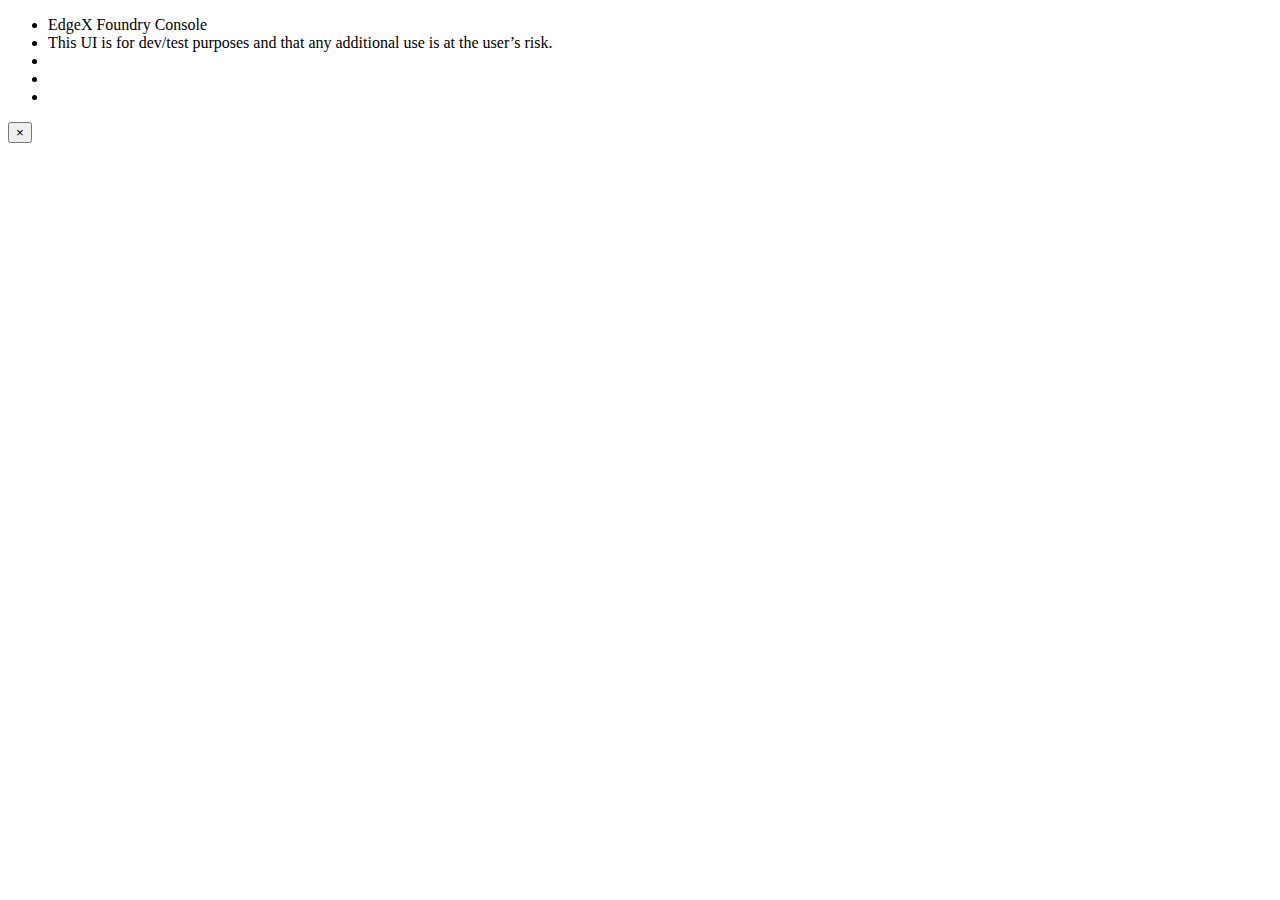
==== cmd/edugroup-ui-server/static/index.html @ 04a06fc9 "fisrt commit" ====
<!--
*******************************************************************************
 * Copyright © 2017-2018 VMware, Inc. All Rights Reserved.
 *
 * Licensed under the Apache License, Version 2.0 (the "License"); you may not use this file except
 * in compliance with the License. You may obtain a copy of the License at
 *
 * http://www.apache.org/licenses/LICENSE-2.0
 *
 * Unless required by applicable law or agreed to in writing, software distributed under the License
 * is distributed on an "AS IS" BASIS, WITHOUT WARRANTIES OR CONDITIONS OF ANY KIND, either express
 * or implied. See the License for the specific language governing permissions and limitations under
 * the License.
 *
 * @author: Huaqiao Zhang, <huaqiaoz@vmware.com>
 *******************************************************************************
 -->
<!DOCTYPE html>
<html>

<head>
    <meta charset="UTF-8">
    <title>EdgeX Foundry Console</title>
    <link rel="icon" href="data:;base64,=">
    <link href="/vendors/bootstrap/css/bootstrap.min.css" rel="stylesheet">
    <link href="/vendors/font-awesome-4.7.0/css/font-awesome.min.css" rel="stylesheet">
    <link rel="stylesheet" href="/vendors/flatpickr/flatpickr.min.css">
    <link rel="stylesheet" href="/vendors/flatpickr/theme/confetti.css">
    <link rel="stylesheet" href="/vendors/bootstrap-table/bootstrap-table.min.css">
    <link rel="stylesheet" href="/vendors/bootstrap-select/css/bootstrap-select.min.css">
    <link rel="stylesheet" href="/vendors/json-viewer/css/jquery.json-viewer.css">
    <link href="/css/main.css" rel="stylesheet">
    <link href="/css/index.css" rel="stylesheet">
    <link href="/css/edgexfoundry.css" rel="stylesheet">

</head>

<body>
    <div class="main_shelter"></div>
    <div class="main_msgbox">
    </div>

    <!-- head bar begin. -->
    <div class="headbar">
        <ul>
            <li class="title">EdgeX Foundry Console <span class="version"></span></li>
            <li class="warning"><i class="fa fa-exclamation-triangle" aria-hidden="true"></i> This UI is for dev/test purposes and that any additional use is at the user’s risk.</li>
            <li class="logout"><i class="fa fa-power-off fa-lg" aria-hidden="true"></i></li>
            <li class="notification"><i class="fa fa-bell-o fa-lg" aria-hidden="true"></i></li>
            <li class="user"><i class="fa fa-user-circle-o fa-lg" aria-hidden="true"></i></li>
        </ul>
    </div>

    <!-- center content begin. -->
    <div class="center">
        <ul class="nav nav-tabs" id="edgex-foundry-tabs-index-main" role="tablist"></ul>
        <div class="tab-content" id="edgex-foundry-tabs-content" style=""></div>
    </div>

    <!-- side bar begin.-->
    <div class="sidebar">
        <div class="first_level">
            <ul>               
            </ul>
        </div>
    </div>

    <!-- footer begin. -->
    <div class="footer"></div>
    <div>

    </div>


    <div id="org-edgexfoundry-alert-dialog" tabindex="-1" data-backdrop="static" class="modal" role="dialog">
        <div class="modal-dialog" role="document">
            <div class="modal-content">
                <div class="modal-header">
                    <button type="button" class="close" data-dismiss="modal" aria-label="Close"><span aria-hidden="true">&times;</span></button>
                </div>
                <div class="modal-body" style="height:80px;padding-top: 25px;">
                    <h4></h4>
                </div>
            </div>
        </div>
    </div>

</body>
<script src="/vendors/jquery/jquery.min.js"></script>
<script src="/vendors/bootstrap/js/bootstrap.min.js"></script>
<script src="/vendors/echarts/echarts.min.js" charset="UTF-8"></script>
<script src="/vendors/echarts/theme/wonderland.js" charset="UTF-8"></script>
<script src="/vendors/flatpickr/flatpickr.min.js"></script>
<script src="/vendors/bootbox/bootbox.min.js"></script>
<script src="/vendors/bootstrap-table/bootstrap-table.min.js"></script>
<script src="/vendors/bootstrap-table/bootstrap-table-locale-all.min.js"></script>
<script src="/vendors/bootstrap-select/js/bootstrap-select.min.js"></script>
<script src="/vendors/json-viewer/js/jquery.json-viewer.js"></script>
<script src="/js/edgexfoundry.js"></script>
<script src="/js/common.js"></script>
<script src="/js/main.js"></script>
<script src="/js/index.js"></script>

</html>
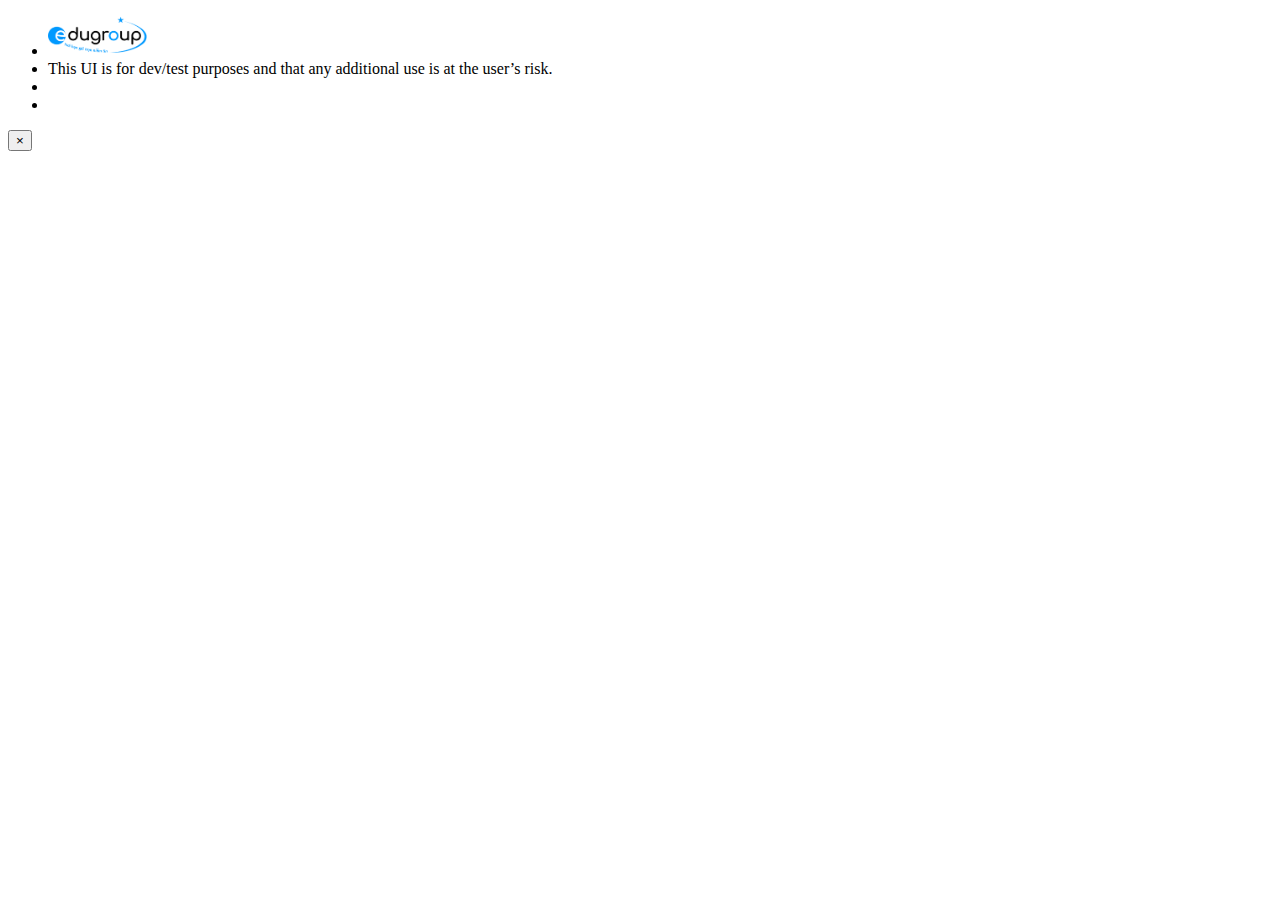
==== commit ae275030: "add api user; build platform for UI" ====
--- a/cmd/edugroup-ui-server/static/index.html
+++ b/cmd/edugroup-ui-server/static/index.html
@@ -19,20 +19,16 @@
 <html>
 
 <head>
-    <meta charset="UTF-8">
-    <title>EdgeX Foundry Console</title>
+    <meta charset="UTF-8">    
+    <title>EdgeX Foundry Consoleeee</title>
     <link rel="icon" href="data:;base64,=">
     <link href="/vendors/bootstrap/css/bootstrap.min.css" rel="stylesheet">
-    <link href="/vendors/font-awesome-4.7.0/css/font-awesome.min.css" rel="stylesheet">
-    <link rel="stylesheet" href="/vendors/flatpickr/flatpickr.min.css">
-    <link rel="stylesheet" href="/vendors/flatpickr/theme/confetti.css">
+    <link href="/vendors/font-awesome-4.7.0/css/font-awesome.min.css" rel="stylesheet">    
     <link rel="stylesheet" href="/vendors/bootstrap-table/bootstrap-table.min.css">
-    <link rel="stylesheet" href="/vendors/bootstrap-select/css/bootstrap-select.min.css">
+    <link rel="stylesheet" href="/vendors/bootstrap-select/css/bootstrap-select.min.css">    
     <link rel="stylesheet" href="/vendors/json-viewer/css/jquery.json-viewer.css">
     <link href="/css/main.css" rel="stylesheet">
-    <link href="/css/index.css" rel="stylesheet">
     <link href="/css/edgexfoundry.css" rel="stylesheet">
-
 </head>
 
 <body>
@@ -43,10 +39,9 @@
     <!-- head bar begin. -->
     <div class="headbar">
         <ul>
-            <li class="title">EdgeX Foundry Console <span class="version"></span></li>
+            <li ><img style="height: 40px;" src="./data/edu-group-logo.png"></li>
             <li class="warning"><i class="fa fa-exclamation-triangle" aria-hidden="true"></i> This UI is for dev/test purposes and that any additional use is at the user’s risk.</li>
             <li class="logout"><i class="fa fa-power-off fa-lg" aria-hidden="true"></i></li>
-            <li class="notification"><i class="fa fa-bell-o fa-lg" aria-hidden="true"></i></li>
             <li class="user"><i class="fa fa-user-circle-o fa-lg" aria-hidden="true"></i></li>
         </ul>
     </div>
@@ -96,7 +91,6 @@
 <script src="/vendors/bootstrap-table/bootstrap-table-locale-all.min.js"></script>
 <script src="/vendors/bootstrap-select/js/bootstrap-select.min.js"></script>
 <script src="/vendors/json-viewer/js/jquery.json-viewer.js"></script>
-<script src="/js/edgexfoundry.js"></script>
 <script src="/js/common.js"></script>
 <script src="/js/main.js"></script>
 <script src="/js/index.js"></script>
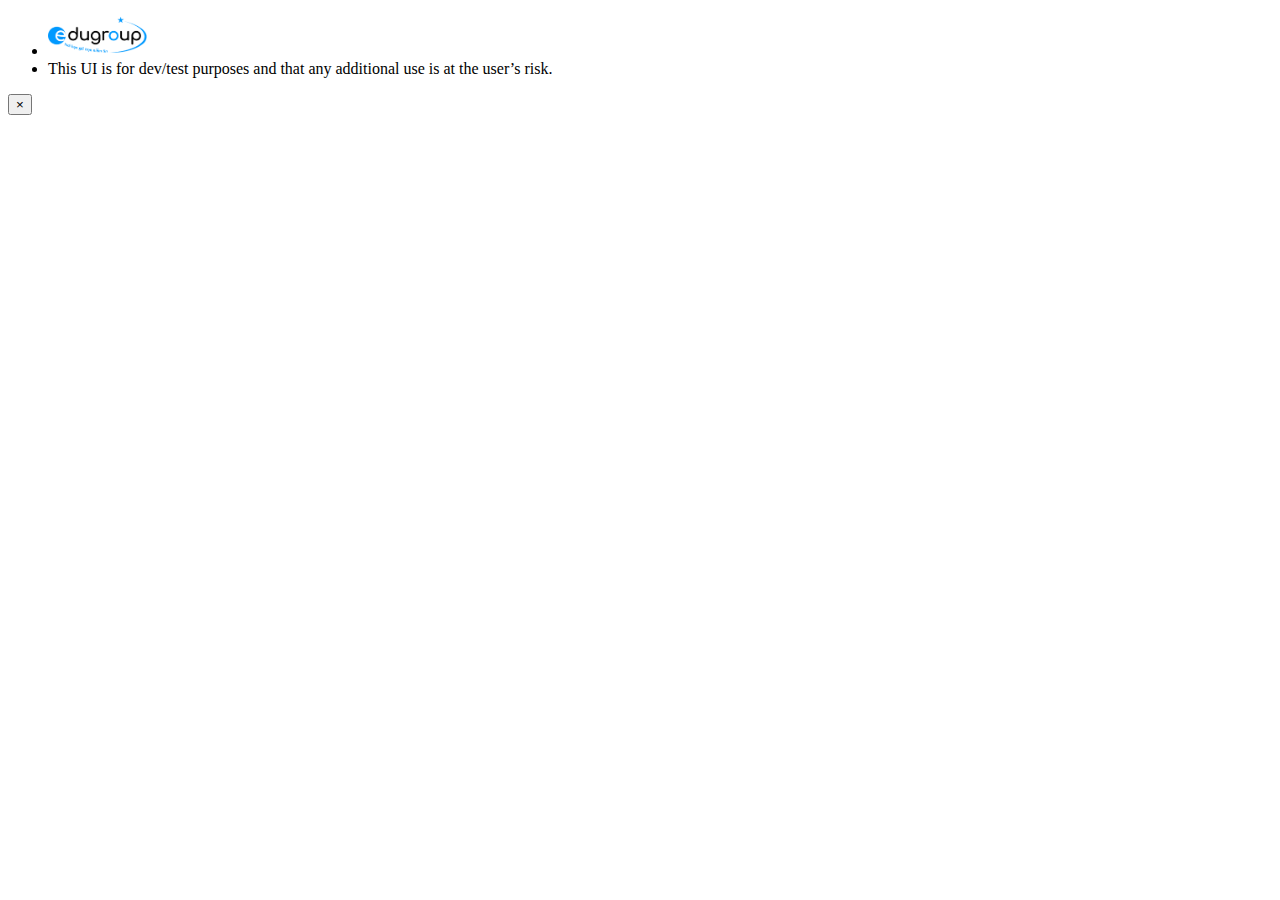
==== commit 05300a42: "merge code cua Cung" ====
--- a/cmd/edugroup-ui-server/static/index.html
+++ b/cmd/edugroup-ui-server/static/index.html
@@ -41,8 +41,8 @@
         <ul>
             <li ><img style="height: 40px;" src="./data/edu-group-logo.png"></li>
             <li class="warning"><i class="fa fa-exclamation-triangle" aria-hidden="true"></i> This UI is for dev/test purposes and that any additional use is at the user’s risk.</li>
-            <li class="logout"><i class="fa fa-power-off fa-lg" aria-hidden="true"></i></li>
-            <li class="user"><i class="fa fa-user-circle-o fa-lg" aria-hidden="true"></i></li>
+            <!-- <li class="logout"><i class="fa fa-power-off fa-lg" aria-hidden="true"></i></li>
+            <li class="user"><i class="fa fa-user-circle-o fa-lg" aria-hidden="true"></i></li> -->
         </ul>
     </div>
 
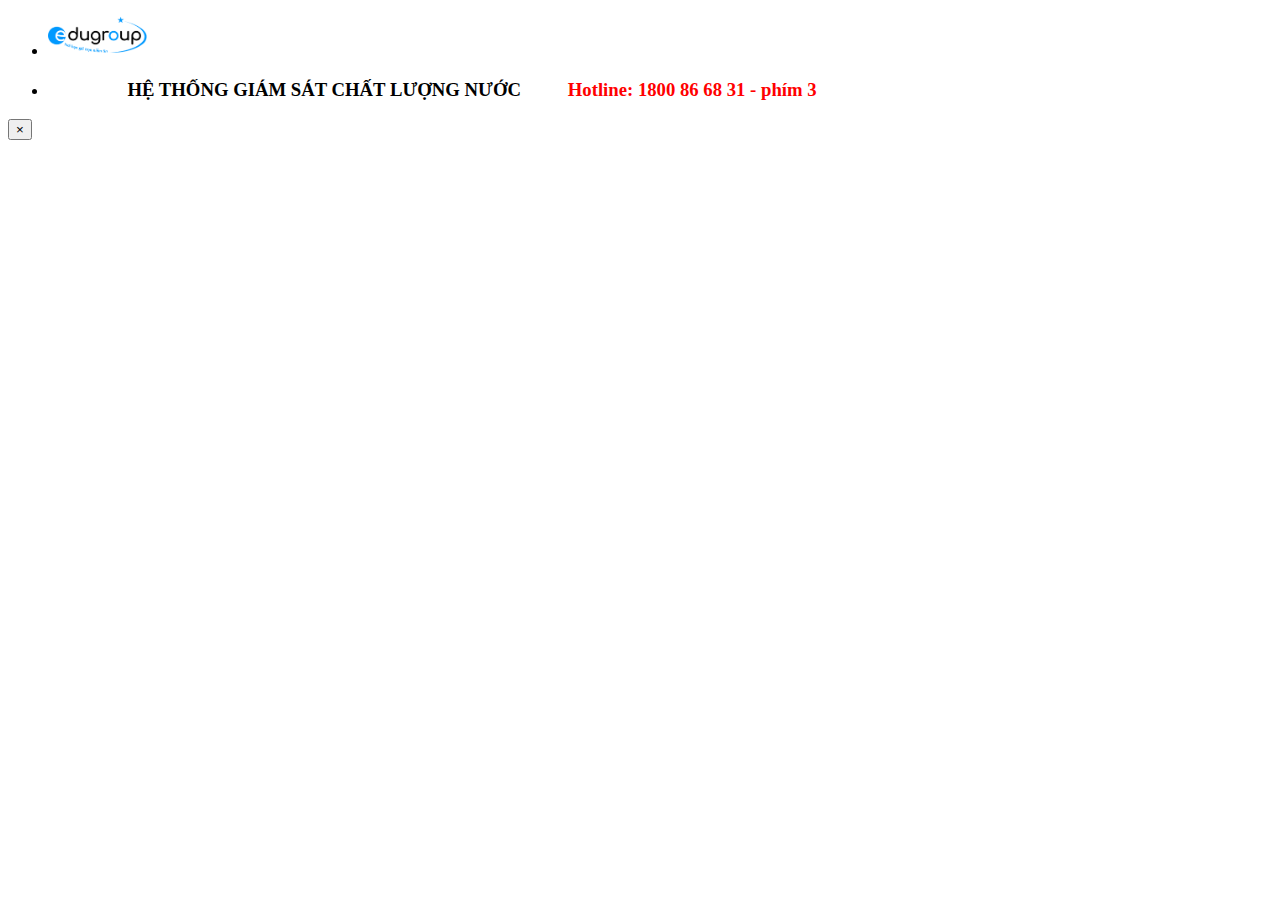
==== commit ab0c1e9e: "update trang monitor" ====
--- a/cmd/edugroup-ui-server/static/index.html
+++ b/cmd/edugroup-ui-server/static/index.html
@@ -15,84 +15,86 @@
  * @author: Huaqiao Zhang, <huaqiaoz@vmware.com>
  *******************************************************************************
  -->
-<!DOCTYPE html>
-<html>
-
-<head>
-    <meta charset="UTF-8">    
-    <title>EdgeX Foundry Consoleeee</title>
-    <link rel="icon" href="data:;base64,=">
-    <link href="/vendors/bootstrap/css/bootstrap.min.css" rel="stylesheet">
-    <link href="/vendors/font-awesome-4.7.0/css/font-awesome.min.css" rel="stylesheet">    
-    <link rel="stylesheet" href="/vendors/bootstrap-table/bootstrap-table.min.css">
-    <link rel="stylesheet" href="/vendors/bootstrap-select/css/bootstrap-select.min.css">    
-    <link rel="stylesheet" href="/vendors/json-viewer/css/jquery.json-viewer.css">
-    <link href="/css/main.css" rel="stylesheet">
-    <link href="/css/edgexfoundry.css" rel="stylesheet">
-</head>
-
-<body>
-    <div class="main_shelter"></div>
-    <div class="main_msgbox">
-    </div>
-
-    <!-- head bar begin. -->
-    <div class="headbar">
-        <ul>
-            <li ><img style="height: 40px;" src="./data/edu-group-logo.png"></li>
-            <li class="warning"><i class="fa fa-exclamation-triangle" aria-hidden="true"></i> This UI is for dev/test purposes and that any additional use is at the user’s risk.</li>
-            <!-- <li class="logout"><i class="fa fa-power-off fa-lg" aria-hidden="true"></i></li>
-            <li class="user"><i class="fa fa-user-circle-o fa-lg" aria-hidden="true"></i></li> -->
-        </ul>
-    </div>
-
-    <!-- center content begin. -->
-    <div class="center">
-        <ul class="nav nav-tabs" id="edgex-foundry-tabs-index-main" role="tablist"></ul>
-        <div class="tab-content" id="edgex-foundry-tabs-content" style=""></div>
-    </div>
-
-    <!-- side bar begin.-->
-    <div class="sidebar">
-        <div class="first_level">
-            <ul>               
-            </ul>
-        </div>
-    </div>
-
-    <!-- footer begin. -->
-    <div class="footer"></div>
-    <div>
-
-    </div>
-
-
-    <div id="org-edgexfoundry-alert-dialog" tabindex="-1" data-backdrop="static" class="modal" role="dialog">
-        <div class="modal-dialog" role="document">
-            <div class="modal-content">
-                <div class="modal-header">
-                    <button type="button" class="close" data-dismiss="modal" aria-label="Close"><span aria-hidden="true">&times;</span></button>
-                </div>
-                <div class="modal-body" style="height:80px;padding-top: 25px;">
-                    <h4></h4>
-                </div>
-            </div>
-        </div>
-    </div>
-
-</body>
-<script src="/vendors/jquery/jquery.min.js"></script>
-<script src="/vendors/bootstrap/js/bootstrap.min.js"></script>
-<script src="/vendors/echarts/echarts.min.js" charset="UTF-8"></script>
-<script src="/vendors/echarts/theme/wonderland.js" charset="UTF-8"></script>
-<script src="/vendors/flatpickr/flatpickr.min.js"></script>
-<script src="/vendors/bootbox/bootbox.min.js"></script>
-<script src="/vendors/bootstrap-table/bootstrap-table.min.js"></script>
-<script src="/vendors/bootstrap-table/bootstrap-table-locale-all.min.js"></script>
-<script src="/vendors/bootstrap-select/js/bootstrap-select.min.js"></script>
-<script src="/vendors/json-viewer/js/jquery.json-viewer.js"></script>
-<script src="/js/common.js"></script>
-<script src="/js/main.js"></script>
-<script src="/js/index.js"></script>
-
-</html>+ <!DOCTYPE html>
+ <html>
+ 
+     <head>
+         <meta charset="UTF-8">
+         <title>Hệ thống giám sát chất lượng nước</title>
+         <link rel="icon" href="data:;base64,=">
+         <link href="/vendors/bootstrap/css/bootstrap.min.css" rel="stylesheet">
+         <link href="/vendors/font-awesome-4.7.0/css/font-awesome.min.css" rel="stylesheet">
+         <link rel="stylesheet" href="/vendors/bootstrap-table/bootstrap-table.min.css">
+         <link rel="stylesheet" href="/vendors/bootstrap-select/css/bootstrap-select.min.css">
+         <link rel="stylesheet" href="/vendors/json-viewer/css/jquery.json-viewer.css">
+         <link href="/css/main.css" rel="stylesheet">
+         <link href="/css/edgexfoundry.css" rel="stylesheet">
+     </head>
+ 
+     <body>
+         <div class="main_shelter"></div>
+         <div class="main_msgbox">
+         </div>
+ 
+         <!-- head bar begin. -->
+         <div class="headbar">
+             <ul>
+                 <li><img style="height: 40px;" src="./data/edu-group-logo.png"></li>
+                 <li class="text-center">
+                        <h3>&nbsp;&nbsp;&nbsp;&nbsp;&nbsp;&nbsp;&nbsp;&nbsp;&nbsp;&nbsp;&nbsp;&nbsp;&nbsp;&nbsp;&nbsp;&nbsp;
+HỆ THỐNG GIÁM SÁT CHẤT LƯỢNG NƯỚC &nbsp;&nbsp;&nbsp;&nbsp;&nbsp;&nbsp;&nbsp;&nbsp; <span style="color:red">Hotline: 1800 86 68 31 - phím 3</span></h3>
+                 </li>
+             </ul>
+         </div>
+ 
+         <!-- center content begin. -->
+         <div class="center">
+             <ul class="nav nav-tabs" id="edgex-foundry-tabs-index-main" role="tablist"></ul>
+             <div class="tab-content" id="edgex-foundry-tabs-content" style=""></div>
+         </div>
+ 
+         <!-- side bar begin.-->
+         <div class="sidebar">
+             <div class="first_level">
+                 <ul>
+                 </ul>
+             </div>
+         </div>
+ 
+         <!-- footer begin. -->
+         <div class="footer"></div>
+         <div>
+ 
+         </div>
+ 
+ 
+         <div id="org-edgexfoundry-alert-dialog" tabindex="-1" data-backdrop="static" class="modal" role="dialog">
+             <div class="modal-dialog" role="document">
+                 <div class="modal-content">
+                     <div class="modal-header">
+                         <button type="button" class="close" data-dismiss="modal" aria-label="Close"><span
+                                 aria-hidden="true">&times;</span></button>
+                     </div>
+                     <div class="modal-body" style="height:80px;padding-top: 25px;">
+                         <h4></h4>
+                     </div>
+                 </div>
+             </div>
+         </div>
+ 
+     </body>
+     <script src="/vendors/jquery/jquery.min.js"></script>
+     <script src="/vendors/bootstrap/js/bootstrap.min.js"></script>
+     <script src="/vendors/echarts/echarts.min.js" charset="UTF-8"></script>
+     <script src="/vendors/echarts/theme/wonderland.js" charset="UTF-8"></script>
+     <script src="/vendors/flatpickr/flatpickr.min.js"></script>
+     <script src="/vendors/bootbox/bootbox.min.js"></script>
+     <script src="/vendors/bootstrap-table/bootstrap-table.min.js"></script>
+     <script src="/vendors/bootstrap-table/bootstrap-table-locale-all.min.js"></script>
+     <script src="/vendors/bootstrap-select/js/bootstrap-select.min.js"></script>
+     <script src="/vendors/json-viewer/js/jquery.json-viewer.js"></script>
+     <script src="/js/common.js"></script>
+     <script src="/js/main.js"></script>
+     <script src="/js/index.js"></script>
+ 
+ </html>